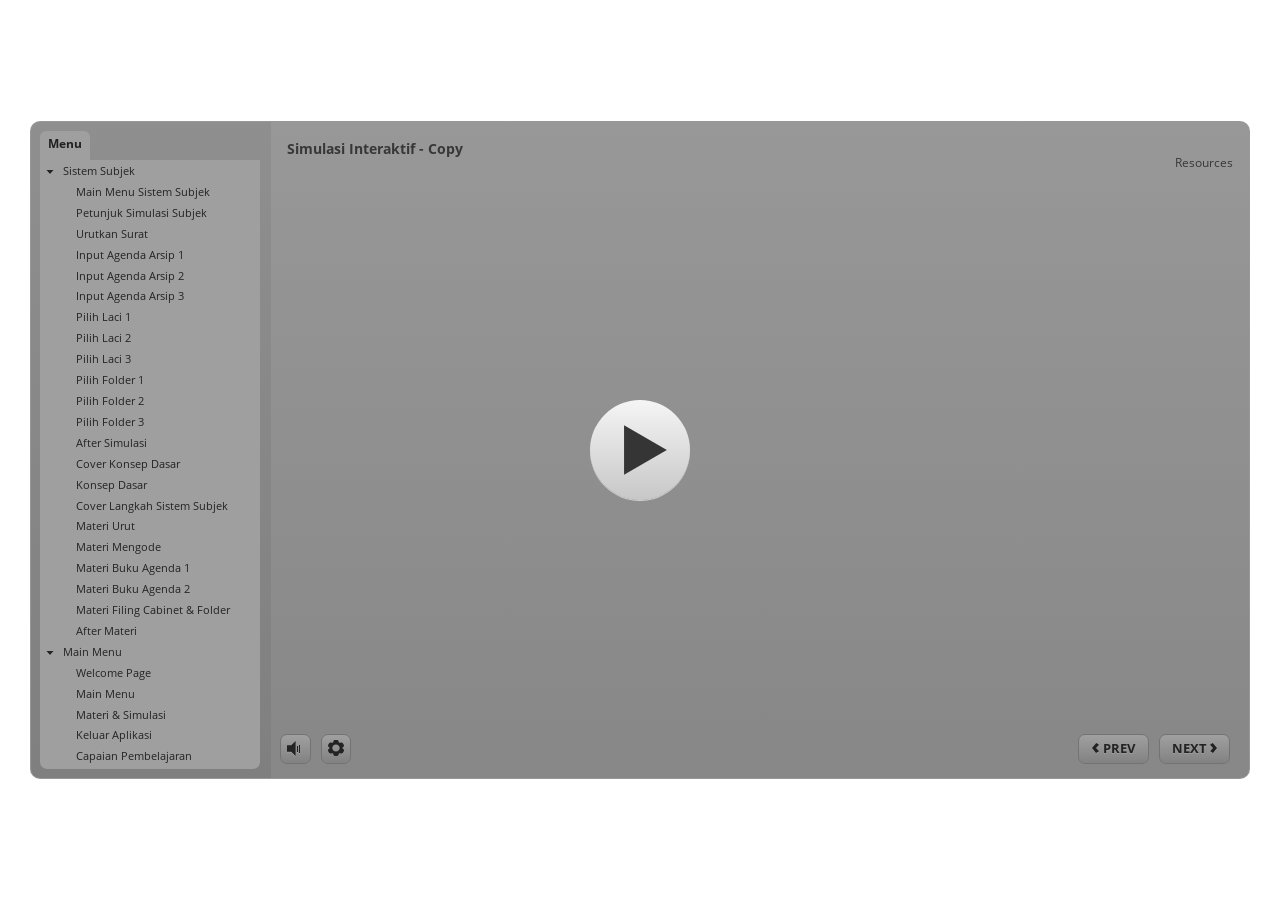
==== story.html @ d69b9792 "File Upload" ====
﻿<!doctype html>
<html lang="en-US">
<head>
  <meta charset="utf-8">
  <!-- Created using Storyline 3 - http://www.articulate.com  -->
  <!-- version: 3.20.30234.0 -->
  <title>Simulasi Interaktif - Copy</title>
  <meta http-equiv="x-ua-compatible" content="IE=edge"/>
  <meta name="viewport" content="width=device-width,initial-scale=1,user-scalable=no,shrink-to-fit=no,minimal-ui"/>
  <meta name="apple-mobile-web-app-capable" content="yes"/>
  <style>
    html, body { height: 100%; padding: 0; margin: 0 }
    #app { height: 100%; width: 100%; }
  </style>

  <script>
    window.DS = {};
    window.globals = {
      DATA_PATH_BASE: '',
      HAS_FRAME: true,
      HAS_SLIDE: true,

      lmsPresent: false,
      tinCanPresent: false,
      cmi5Present: false,
      aoSupport: false,
      scale: 'noscale',
      captureRc: false,
      browserSize: 'optimal',
      bgColor: '#FFFFFF',
      features: '',
      themeName: 'classic',
      preloaderColor: '#FFFFFF',
      suppressAnalytics: false,
      productChannel: 'perpetual',
      publishSource: 'storyline',
      aid: '',
      cid: 'a0019128-23bd-4175-99b8-57a7a76c7f15',
      playerVersion: '3.20.30234.0',
      publishTimestamp: '2026-08-25T01:16:53.5827561Z',
      maxIosVideoElements: 10,
      connectionSettings: { },

      
      parseParams: function(qs) {
        if (window.globals.parsedParams != null) {
          return window.globals.parsedParams;
        }
        qs = (qs || window.location.search.substr(1)).split('+').join(' ');
        var params = {},
            tokens,
            re = /[?&]?([^=]+)=([^&]*)/g;

        while (tokens = re.exec(qs)) {
          params[decodeURIComponent(tokens[1]).trim()] =
            decodeURIComponent(tokens[2]).trim();
        }
        window.globals.parsedParams = params;
        return params;
      }

    };
  </script>
  <script>
    var isIe11 = ('ActiveXObject' in window || window.MSBlobBuilder != null)
      && window.msCrypto != null && !window.ActiveXObject;
    if (isIe11) {
      window.globals.unsupportedBrowser = true;
      document.write(atob('[base64]'));
    }
  </script>
  
  <script>window.THREE = { };</script>
  
</head>
<body style="background: #FFFFFF" class="cs-HTML theme-classic">
  <!-- 360 -->
  <script>!function(){var e,i=/iPhone/i,o=/iPod/i,n=/iPad/i,t=/\biOS-universal(?:.+)Mac\b/i,r=/\bAndroid(?:.+)Mobile\b/i,a=/Android/i,d=/(?:SD4930UR|\bSilk(?:.+)Mobile\b)/i,p=/Silk/i,l=/Windows Phone/i,u=/\bWindows(?:.+)ARM\b/i,b=/BlackBerry/i,s=/BB10/i,c=/Opera Mini/i,f=/\b(CriOS|Chrome)(?:.+)Mobile/i,h=/Mobile(?:.+)Firefox\b/i,v=function(e){return void 0!==e&&"MacIntel"===e.platform&&"number"==typeof e.maxTouchPoints&&e.maxTouchPoints>1&&"undefined"==typeof MSStream};e=function(e){var m={userAgent:"",platform:"",maxTouchPoints:0};e||"undefined"==typeof navigator?"string"==typeof e?m.userAgent=e:e&&e.userAgent&&(m={userAgent:e.userAgent,platform:e.platform,maxTouchPoints:e.maxTouchPoints||0}):m={userAgent:navigator.userAgent,platform:navigator.platform,maxTouchPoints:navigator.maxTouchPoints||0};var g=m.userAgent,y=g.split("[FBAN");void 0!==y[1]&&(g=y[0]),void 0!==(y=g.split("Twitter"))[1]&&(g=y[0]);var A=function(e){return function(i){return i.test(e)}}(g),w={apple:{phone:A(i)&&!A(l),ipod:A(o),tablet:!A(i)&&(A(n)||v(m))&&!A(l),universal:A(t),device:(A(i)||A(o)||A(n)||A(t)||v(m))&&!A(l)},amazon:{phone:A(d),tablet:!A(d)&&A(p),device:A(d)||A(p)},android:{phone:!A(l)&&A(d)||!A(l)&&A(r),tablet:!A(l)&&!A(d)&&!A(r)&&(A(p)||A(a)),device:!A(l)&&(A(d)||A(p)||A(r)||A(a))||A(/\bokhttp\b/i)},windows:{phone:A(l),tablet:A(u),device:A(l)||A(u)},other:{blackberry:A(b),blackberry10:A(s),opera:A(c),firefox:A(h),chrome:A(f),device:A(b)||A(s)||A(c)||A(h)||A(f)},any:!1,phone:!1,tablet:!1};return w.any=w.apple.device||w.android.device||w.windows.device||w.other.device,w.phone=w.apple.phone||w.android.phone||w.windows.phone,w.tablet=w.apple.tablet||w.android.tablet||w.windows.tablet,w}(),"object"==typeof exports&&"undefined"!=typeof module?module.exports=e:"function"==typeof define&&define.amd?define((function(){return e})):this.isMobile=e}();
    window.isMobile.apple.tablet = window.isMobile.apple.tablet ||
      (navigator.platform === 'MacIntel' && navigator.maxTouchPoints > 1);
    window.isMobile.apple.device = window.isMobile.apple.device || window.isMobile.apple.tablet;
    window.isMobile.tablet = window.isMobile.tablet || window.isMobile.apple.tablet;
    window.isMobile.any = window.isMobile.any || window.isMobile.apple.tablet;
  </script>

  <div id="focus-sink" tabindex="-1"></div>

  <div id="preso"></div>
  <script>
    (function() {

      var classTypes = [ 'desktop', 'mobile', 'phone', 'tablet' ];

      var addDeviceClasses = function(prefix, testObj) {
        var curr, i;
        for (i = 0; i < classTypes.length; i++) {
          curr = classTypes[i];
          if (testObj[curr]) {
            document.body.classList.add(prefix + curr);
          }
        }
      };

      var params = window.globals.parseParams(),
          isDevicePreview = params.devicepreview === '1',
          isPhoneOverride = params.deviceType === 'phone' || (isDevicePreview && params.phone == '1'),
          isTabletOverride = (params.deviceType === 'tablet' || isDevicePreview) && !isPhoneOverride,
          isMobileOverride = isPhoneOverride || isTabletOverride;

      var deviceView = {
        desktop: !window.isMobile.any && !isMobileOverride,
        mobile: window.isMobile.any || isMobileOverride,
        phone: isPhoneOverride || (window.isMobile.phone && !isTabletOverride),
        tablet: isTabletOverride || window.isMobile.tablet
      };

      window.globals.deviceView = deviceView;
      window.isMobile.desktop = !window.isMobile.any;
      window.isMobile.mobile = window.isMobile.any;

      addDeviceClasses('view-', deviceView);

    })();
  </script>
  
  <script src='story_content/user.js' type=text/javascript></script>
  <div class="slide-loader"></div>

  <script>
    if (window.globals.deviceView.isMobile) { var doc = document, loader = doc.body.querySelector('.slide-loader'); [ 1, 2, 3 ].forEach(function(n) { var d = doc.createElement('div'); d.style.backgroundColor = window.globals.preloaderColor; d.classList.add('mobile-loader-dot'); d.classList.add('dot' + n); loader.appendChild(d); }); }
  </script>

  <div class="mobile-load-title-overlay" style="display: none">
    <div class="mobile-load-title">Simulasi Interaktif - Copy</div>
  </div>

  <div class="mobile-chrome-warning"></div>

  
<style>
  .warn-connection-dialog {
    display: none;
    background: transparent;
    pointer-events: none;
    position: fixed;
    left: 0;
    top: 0;
    width: 100%;
    height: 100%;
    z-index: 999;
  }

  .warn-connection-content {
    border-radius: 4px;
    background: white;
    border: 1px solid #E7E7E7;
    color: #333333;
    box-shadow: 0 2px 4px rgba(0, 0, 0, 0.25);
    transition: all 150ms ease-out;
    position: absolute;
    white-space: nowrap;
  }

  .view-phone.is-landscape .warn-connection-content {
    left: 23px;
    bottom: 23px;
  }

  .view-tablet.is-landscape .warn-connection-content {
    left: 50%;
    top: 20px;
    transform: translateX(-50%);
  }

  .is-portrait .warn-connection-content {
    transform: translate(-50%, calc(-100% - 15px));
  }

  .warn-connection-content p {
    display: inline-block;
    margin: 0 8px 0 0;
    line-height: 33px;
    font-size: 11px;
  }

  .warn-connection-content svg {
    position: relative;
    vertical-align: middle;
    margin: 0 2px 2px 8px;
  }

  .view-desktop .warn-connection-content {
    left: 1.5em;
    bottom: 1.5em;
  }

  .view-desktop .warn-connection-content p {
    font-size: 1.1em;
  }

  .is-offline .warn-connection-dialog {
    display: block;
  }

  .is-offline .cs-panel * {
    pointer-events: none !important;
  }

  .is-offline .cs-panel {
    pointer-events: all !important;
  }

  .is-offline #nav-controls * {
    pointer-events: none !important;
  }

  .is-offline #nav-controls {
    pointer-events: all !important;
  }
</style>

<div class="warn-connection-dialog">
  <div class="warn-connection-content">
    <svg width="17" height="15" viewBox="0 0 17 15" xmlns="http://www.w3.org/2000/svg">
      <path fill="#8F0000" stroke="white" d="M16.07,12.98 L15.88,12.23 L9.51,1.21 C8.97,0.26,7.6,0.26,7.06,1.21 L0.69,12.23 C0.15,13.16,0.81,14.36,1.91,14.36 H14.65 C15.47,14.36,16.05,13.7,16.07,12.98 Z"/>
      <path fill="white" stroke="white" d="M8.58,5.5 C8.35,5.28,8.5,5.35,8.21,5.32 C8.09,5.35,7.97,5.49,7.96,5.67 C7.97,5.79,7.98,5.92,7.98,6.04 L7.98,6.04 C7.99,6.17,8,6.31,8.01,6.43 L8.01,6.44 C8.03,6.92,8.06,7.41,8.09,7.9 L8.09,7.9 C8.12,8.39,8.14,8.88,8.17,9.37 C8.17,9.39,8.18,9.42,8.2,9.44 C8.23,9.46,8.25,9.47,8.28,9.47 C8.31,9.47,8.34,9.46,8.35,9.44 C8.37,9.43,8.38,9.4,8.39,9.35 L8.39,9.34 C8.39,9.24,8.4,9.15,8.4,9.05 L8.4,9.05 C8.41,8.96,8.41,8.86,8.42,8.75 C8.43,8.44,8.45,8.12,8.47,7.81 L8.47,7.81 C8.49,7.49,8.51,7.18,8.53,6.87 C8.55,6.46,8.56,6.05,8.59,5.64 L8.6,5.62 C8.6,5.57,8.59,5.53,8.58,5.5 L8.21,5.32 Z"/>
      <circle fill="white" stroke="white" cx="8.3" cy="11.35" r="0.3"/>
    </svg>
    <p>You are offline. Trying to reconnect...</p>
  </div>
</div>

<script>
  (function() {
    window.DS.connection = {
      warningShown: false,
      assets: {},
      loadingAssetGroup: false,
      retryDelay: 500
    };

    // @TODO this is POC code and can be cleaned up a bit more if we move forward
    // with the feature



    // The `window.globals.features` variable must be set in `webpack.dev.config` when testing locally - it is not enough
    // to have it in the data - but it must be set there as well.
    var useConnectionMessages = window.AbortController != null &&
      window.location.protocol != 'file:' &&
      window.globals.features.indexOf('ConnectionMessages') != -1;

    window.DS.connection.useConnectionMessages = useConnectionMessages

    var assetCount = 0;
    var checkLoadedId;
    var connectionSettings = window.globals.connectionSettings;

    if (useConnectionMessages && connectionSettings != null) {
      var contentEl = document.querySelector('.warn-connection-content');
      var messageEl = contentEl.querySelector('p')

      if (connectionSettings.useDarkTheme) {
        contentEl.style.borderColor = '#BABBBA';
        contentEl.style.backgroundColor = '#282828';
        contentEl.style.color = '#FFFFFF';
      }

      if (connectionSettings.message != null) {
        messageEl.textContent = window.decodeURIComponent(connectionSettings.message);
      }
    }

    function checkAssetsReady() {
      for (var i in DS.connection.assets) {
        if (!DS.connection.assets[i].success) {
          return false;
        }
      }
      return true;
    }

    function stopAssetGroup() {
      if (!useConnectionMessages) { return; }

      assetCount = 0;

      DS.connection.oldAssetGroup = DS.connection.assets;
      DS.connection.assets = {};
      DS.connection.loadingAssetGroup = false;
      clearInterval(checkLoadedId);
    }

    function startAssetGroup() {
      if (!useConnectionMessages) { return; }
      var ticks = 0;
      clearInterval(checkLoadedId);
      checkLoadedId = setInterval(function() {
        var loaded = 0;
        if (assetCount === 0 && loaded === 0) {
          clearInterval(checkLoadedId);
          return;
        }

        for (var i in DS.connection.assets) {
          if (DS.connection.assets[i].success) {
            loaded++;
          }
        }

        if (assetCount === loaded && checkAssetsReady()) {
          for (var i in DS.connection.assets) {
            if (DS.connection.assets[i].action) {
              DS.connection.assets[i].action();
            }
          }
          hideWarning();
          stopAssetGroup();
        }
      }, 100)
    }

    function requiredAsset(url, action, retry, type) {
      if (!useConnectionMessages) { return; }
      if (DS.connection.assets[url]) { return; }

      DS.connection.assets[url] = {
        success: false, action: action, retry: retry, type: type
      };
      assetCount = Object.keys(DS.connection.assets).length;
      if (!DS.connection.loadingAssetGroup) {
        startAssetGroup();
      }
      DS.connection.loadingAssetGroup = true;
    }

    function assetLoaded(url) {
      if (!useConnectionMessages) { return; }
      if (DS.connection.assets[url]) {
        DS.connection.assets[url].success = true;
      }
    }

    function assetFailed(url) {
      if (!useConnectionMessages) { return; }
      if (!DS.connection.assets[url]) {
        if (/\.js$/.test(url)) {
          setTimeout(function() {
            if (DS.connection.lastSlideLoaded != null) {
              DS.connection.lastSlideLoaded();
            }
          }, DS.connection.retryDelay);
        }
        return;
      }
      if (!DS.connection.warningShown) { showWarning(); }
      if (DS.connection.assets[url].retry) {
        setTimeout(function() {
          if (!DS.connection.assets[url].success) {
            DS.connection.assets[url].retry()
          }
        }, DS.connection.retryDelay);
      }
    }

    function hideWarning() {
      document.body.classList.remove('is-offline');
      DS.connection.warningShown = false;
    }
    DS.connection.hideWarning = hideWarning

    function showWarning(btn) {
      document.body.classList.add('is-offline')
      DS.connection.warningShown = true;
      updateWarningPosition();
    }

    function updateWarningPosition() {
      if (!DS.connection.warningShown) {
        return;
      }

      var isPortrait = document.body.classList.contains('is-portrait');
      var warningEl = document.querySelector('.warn-connection-content');

      if (isPortrait) {
        var slide = document.querySelector('.primary-slide');
        var slideRect = slide.getBoundingClientRect();

        warningEl.style.top = `${slideRect.top}px`
        warningEl.style.left = `${slideRect.left + slideRect.width / 2}px`
      } else {
        warningEl.style.top = null;
        warningEl.style.left = null;
      }

      window.requestAnimationFrame(updateWarningPosition);
    }

    // these will all be noops if the feature flag isn't set in
    // the data and `window.globals.features`
    DS.connection.requiredAsset = requiredAsset;
    DS.connection.assetLoaded = assetLoaded;
    DS.connection.assetFailed = assetFailed;
    DS.connection.stopAssetGroup = stopAssetGroup;
    DS.connection.startAssetGroup = startAssetGroup;
  })();
</script>


  <script>
    
    if (window.autoSpider && window.vInterfaceObject) {
      document.querySelector('.mobile-load-title-overlay').style.display = 'none';
    }
  </script>

  

  <link rel="stylesheet" href="html5/data/css/output.min.css" data-noprefix/>
</body>
<script src="html5/lib/scripts/bootstrapper.min.js"></script>
</html>
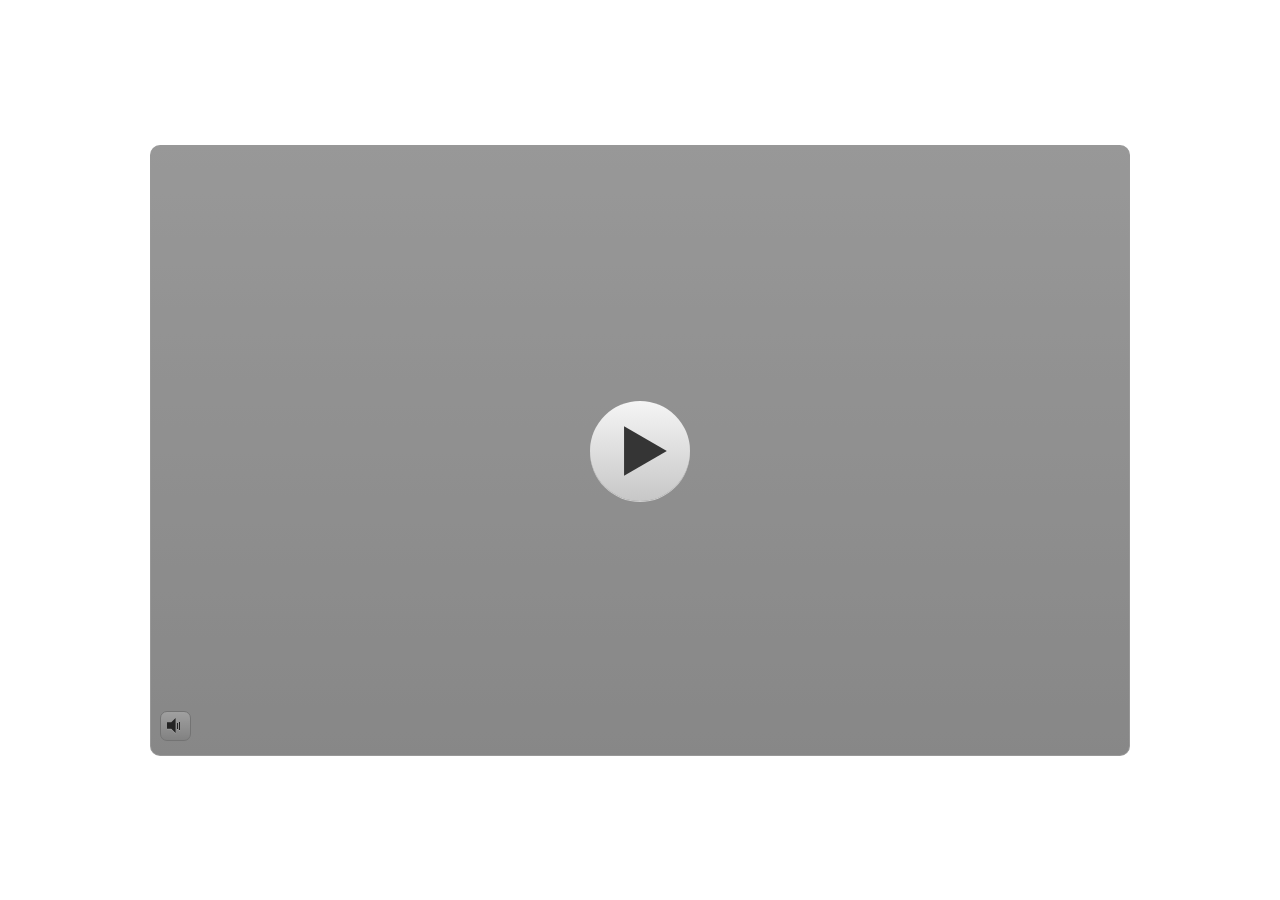
==== commit 9b067677: "File Upload" ====
--- a/story.html
+++ b/story.html
@@ -4,7 +4,7 @@
   <meta charset="utf-8">
   <!-- Created using Storyline 3 - http://www.articulate.com  -->
   <!-- version: 3.20.30234.0 -->
-  <title>Simulasi Interaktif - Copy</title>
+  <title>Interarchis</title>
   <meta http-equiv="x-ua-compatible" content="IE=edge"/>
   <meta name="viewport" content="width=device-width,initial-scale=1,user-scalable=no,shrink-to-fit=no,minimal-ui"/>
   <meta name="apple-mobile-web-app-capable" content="yes"/>
@@ -37,7 +37,7 @@
       aid: '',
       cid: 'a0019128-23bd-4175-99b8-57a7a76c7f15',
       playerVersion: '3.20.30234.0',
-      publishTimestamp: '2026-08-25T01:16:53.5827561Z',
+      publishTimestamp: '2026-10-17T09:44:37.6987763Z',
       maxIosVideoElements: 10,
       connectionSettings: { },
 
@@ -131,7 +131,7 @@
   </script>
 
   <div class="mobile-load-title-overlay" style="display: none">
-    <div class="mobile-load-title">Simulasi Interaktif - Copy</div>
+    <div class="mobile-load-title">Interarchis</div>
   </div>
 
   <div class="mobile-chrome-warning"></div>
--- a/html5/data/css/output.min.css
+++ b/html5/data/css/output.min.css
@@ -1,48 +1,54 @@
 @font-face {
-  font-family: 'Open SansBold CharsBoldEBCFB9CC';
+  font-family: 'Open SansBold CharsBold834AD7DD';
   src: url('[data-uri]');
   font-style: normal;
   font-weight: normal;
 }
 @font-face {
-  font-family: 'Open Sans Charset1_ 65946F61101';
+  font-family: 'Open Sans Charset1_ 6E93D71988A';
   src: url('[data-uri]');
   font-style: normal;
   font-weight: normal;
 }
 @font-face {
-  font-family: 'FredokaBold CharsetBoldA06E21AC';
-  src: url('[data-uri]');
-  font-style: normal;
-  font-weight: normal;
-}
-@font-face {
-  font-family: 'Canva SansBold CharBold85CD0715';
+  font-family: 'FredokaBold CharsetBold44521C0B';
+  src: url('[data-uri]');
+  font-style: normal;
+  font-weight: normal;
+}
+@font-face {
+  font-family: 'Canva Sans Charset1_ 6cD869252B';
+  src: url('[data-uri]');
+  font-style: normal;
+  font-weight: normal;
+}
+@font-face {
+  font-family: 'Canva SansBold CharBold27A07735';
   src: url('[data-uri]');
   font-style: normal;
   font-weight: normal;
 }
 @font-face {
-  font-family: 'Canva Sans Charset1_ 6p6C67EE28';
-  src: url('[data-uri]');
-  font-style: normal;
-  font-weight: normal;
-}
-@font-face {
-  font-family: 'Arial Charset1_ 6CYYVhI83DB908C';
+  font-family: 'Canva SansItalic Italic31A19790';
+  src: url('[data-uri]');
+  font-style: normal;
+  font-weight: normal;
+}
+@font-face {
+  font-family: 'Arial Charset1_ 62hSrjU7DCB2523';
   src: url('[data-uri]');
   font-style: normal;
   font-weight: normal;
 }
 @font-face {
-  font-family: 'Open SansItalic CItalic9C8ED098';
+  font-family: 'Open SansItalic CItalic642E764A';
   src: url('[data-uri]');
   font-style: normal;
   font-weight: normal;
 }
 @font-face {
   font-family: 'FredokaBold CharsetBold1B4C1BB9';
-  src: url('[data-uri]');
+  src: url('[data-uri]');
   font-style: normal;
   font-weight: normal;
 }
@@ -71,6 +77,12 @@
   font-weight: normal;
 }
 @font-face {
+  font-family: 'Canva SansItalic Italic0D07F684';
+  src: url('[data-uri]